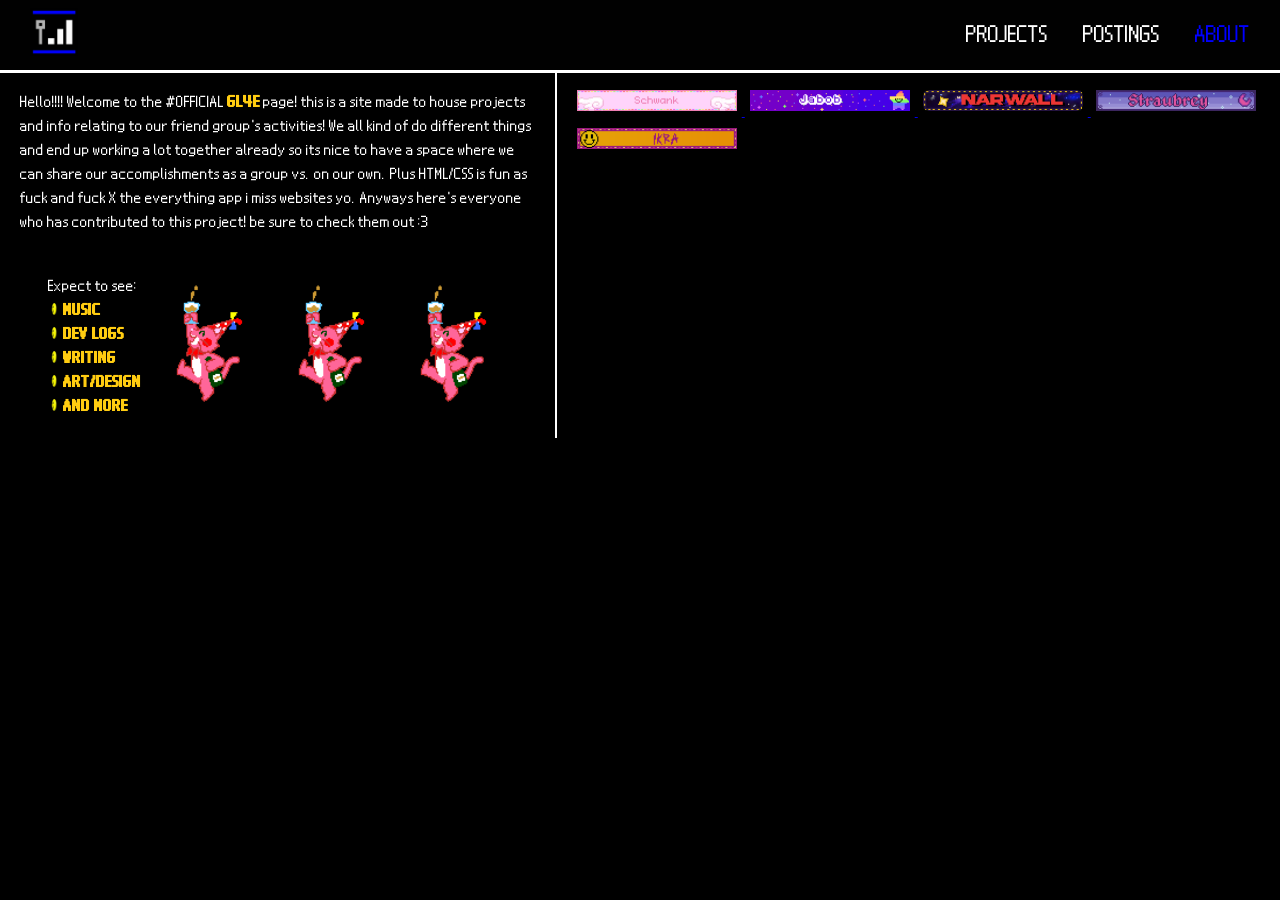
==== about.html @ b27a516c "fixed my fucking chungus code blessupyo" ====
<!DOCTYPE html>
<html>

<head>
    <meta charset="utf-8">
    <title>GET LIT 4EVER</title>
    <link rel="stylesheet" href="style.css">
    <style>
        @import url('https://fonts.googleapis.com/css2?family=Archivo+Black&family=Montserrat:ital,wght@0,100..900;1,100..900&display=swap');
    </style>
</head>

<body>
    <div id="overlay"></div>
    <div class="topbar">
        <a href="index.html">
            <img style="width:48px;height:48px;padding:10px;" src="assets/server.jpg">
        </a>

        <div class="text">
            <span class="titletxt" id="typedText"></span>
        </div>

        <div class="navbar">
            <div class="button">
                <a>PROJECTS</a>
            </div>
            <div class="button">
                <a href="postlist.html">POSTINGS</a>
            </div>
            <div class="button" style="color: blue;">
                <a style="color:blue">ABOUT</a>
            </div>


        </div>
    </div>
    <div style="display: flex;">
        <div style="padding-left: 20px;padding-right: 20px; border-right: 2px solid white;" class="abouttext">
            <p>
                Hello!!!! Welcome to the #OFFICIAL <span class="pwetty">GL4E</span> page! this is a site made to house projects and info relating to our friend group's activities! We all kind of do different things and end up working a lot together already
                so its nice to have a space where we can share our accomplishments as a group vs. on our own. Plus HTML/CSS is fun as fuck and fuck X the everything app i miss websites yo. Anyways here's everyone who has contributed to this project! be
                sure to check them out :3 </p>
            <div style="display: flex; justify-content: center;  align-items: center;">
                <div>
                    <p> Expect to see: <br>
                        <img style="width: 12px; " src="assets/smiley.gif "> <span class="pwetty ">MUSIC</span> <br>
                        <img style="width: 12px; " src="assets/smiley.gif "> <span class="pwetty ">DEV LOGS</span> <br>
                        <img style="width: 12px; " src="assets/smiley.gif "> <span class="pwetty ">WRITING</span> <br>
                        <img style="width: 12px; " src="assets/smiley.gif "> <span class="pwetty ">ART/DESIGN</span> <br>
                        <img style="width: 12px; " src="assets/smiley.gif "> <span class="pwetty ">AND MORE</span> <br>
                    </p>
                </div>
                <div>
                    <img style="height:120px; padding-left: 30px;" src="assets/GETLITTUESDAY.gif ">
                </div>
                <div>
                    <img style="height:120px; padding-left: 30px;" src="assets/GETLITTUESDAY.gif ">
                </div>
                <div>
                    <img style="height:120px; padding-left: 30px;" src="assets/GETLITTUESDAY.gif ">
                </div>
            </div>
        </div>
        <div style="padding: 15px; " class="names ">
            <a href="https://schwankmoment.neocities.org/ ">
                <img src="assets/blinks/schwank.gif ">
            </a>
            <a href="https://x.com/Jabob_a ">
                <img src="assets/blinks/jabob.gif ">
            </a>
            <a href="https://x.com/OneNarwall ">
                <img src="assets/blinks/narwall.gif ">
            </a>
            <a href=" ">
                <img src="assets/blinks/aub.gif ">
            </a>
            <a href="https://x.com/Ikrandas ">
                <img src="assets/blinks/ikra.gif ">
            </a>
        </div>
    </div>


</body>



</html>
---- style.css ----
:root {
    /* Background Colors: */
    --background-color: #000000;
    --content-background-color: #ffffff;
    --sidebar-background-color: #baab94;
    /* Text Colors: */
    --text-color: #ffffff;
    --sidebar-text-color: #ffffff;
    --link-color: #000000;
    --link-color-hover: #0000ff;
    /* Layout */
    --margin: 0px;
    --padding: 0px;
    --border: 17px solid #baab94;
    --round-borders: 6px;
    --sidebar-width: 400px;
}

@font-face {
    font-family: 'picto';
    src: url('pictochat.otf') format('opentype');
    font-weight: normal;
    font-style: normal;
}

body {
    display: flex;
    flex-direction: column;
    align-items: center;
    justify-content: flex-start;
    min-height: 100vh;
    font-size: var(--font-size);
    margin: 0;
    padding: var(--margin);
    color: var(--text-color);
    font-family: 'picto', sans-serif;
    line-height: 1.2;
    background: var(--background-color);
}

#sub-bg {
    position: fixed;
    top: 0;
    left: 0;
    width: 100vw;
    height: 100vh;
    background: url('assets/bgtile.jpg') repeat;
    background-size: 15%;
    opacity: 0.1;
    z-index: -2;
    animation: scrollSubBg 30s ease-in-out infinite;
}

@keyframes scrollSubBg {
    0% {
        background-position: 0 0;
    }
    50% {
        background-position: 0 1000px;
    }
    100% {
        background-position: 0 0;
    }
    /* scroll vertically */
}


/* Topbar */

.topbar {
    display: flex;
    align-items: center;
    justify-content: space-between;
    /* logo left, navbar right */
    width: 100%;
    height: 70px;
    padding: 0 20px;
    background-color: #010101;
    outline: 3px inset #ffffff;
    box-sizing: border-box;
}


/* Logo */

.topbar img {
    width: 48px;
    height: 48px;
    padding: 10px 0;
}


/* Text container */

.text {
    flex: 1;
    /* take space between logo and navbar */
    min-width: 250px;
    /* reserve space for text so navbar won't move */
    white-space: nowrap;
    /* prevent line wrap */
    overflow: hidden;
    /* hide overflowing characters */
    padding-left: 15px;
}

.titletxt {
    font-size: 30px;
    color: #ffffff;
    display: inline-block;
    vertical-align: middle;
}


/* Navbar */

.navbar {
    display: flex;
    gap: 15px;
    /* spacing between buttons */
}

.navbar .button a {
    text-decoration: none;
    color: var(--text-color);
    font-size: 30px;
    padding: 5px 10px;
    transition: color 0.2s;
    display: inline-block;
    /* prevent layout jump */
    transform: rotate(0deg);
    /* initial rotation state */
}

.navbar .button a:hover {
    color: var(--link-color-hover);
    display: inline-block;
    animation: smoothWiggle 5s infinite ease-in-out;
}


/* Overlay sweep effect */

#overlay {
    position: fixed;
    top: 0;
    left: 0;
    width: 100%;
    height: 100%;
    background: black;
    z-index: 9999;
    animation: sweep 1s forwards;
    animation-delay: 0.5s;
}

@keyframes sweep {
    0% {
        transform: translateX(0);
    }
    100% {
        transform: translateX(110%);
    }
}

@keyframes wiggle {
    0% {
        transform: rotate(0deg);
    }
    12.5% {
        transform: rotate(3deg);
    }
    25% {
        transform: rotate(5deg);
    }
    37.5% {
        transform: rotate(3deg);
    }
    50% {
        transform: rotate(-5deg);
    }
    62.5% {
        transform: rotate(-3deg);
    }
    75% {
        transform: rotate(5deg);
    }
    87.5% {
        transform: rotate(3deg);
    }
    100% {
        transform: rotate(0deg);
    }
}

#bg {
    background: linear-gradient(300deg, blue, #5555ff, blue);
    background-size: 120% 120%;
    animation: gradient-animation 12s ease infinite;
}

.bigtext {
    font-size: 100px;
    position: fixed;
    /* stays relative to viewport */
    top: 55%;
    left: 50%;
    color: #ffcc11;
    /* use left instead of right */
    transform: translate(-50%, -50%) scaleY(1.5) scaleX(1.5);
    /* center exactly */
    font-family: "Archivo Black", sans-serif;
    font-weight: 400;
    font-style: normal;
    white-space: nowrap;
    z-index: -1;
    pointer-events: none;
    text-align: center;
    -webkit-animation: tracking-in-contract 0.8s cubic-bezier(0.215, 0.610, 0.355, 1.000) infinite alternate both;
    animation: tracking-in-contract 0.8s cubic-bezier(0.215, 0.610, 0.355, 1.000) infinite alternate both;
}

.jello-horizontal {
    -webkit-animation: jello-horizontal 2s 1s infinite both;
    animation: jello-horizontal 2s 1s infinite both;
}


/* ----------------------------------------------
 * Generated by Animista on 2025-11-14 19:23:20
 * Licensed under FreeBSD License.
 * See http://animista.net/license for more info. 
 * w: http://animista.net, t: @cssanimista
 * ---------------------------------------------- */


/**
 * ----------------------------------------
 * animation tracking-in-contract
 * ----------------------------------------
 */

@-webkit-keyframes tracking-in-contract {
    0% {
        letter-spacing: 1em;
        opacity: 1;
    }
    40% {
        opacity: 1;
    }
    100% {
        letter-spacing: normal;
        opacity: 1;
    }
}

@keyframes tracking-in-contract {
    0% {
        letter-spacing: 1em;
        opacity: 1;
    }
    40% {
        opacity: 1;
    }
    100% {
        letter-spacing: normal;
        opacity: 1;
    }
}

@keyframes gradient-animation {
    0% {
        background-position: 0% 50%;
    }
    50% {
        background-position: 100% 50%;
    }
    100% {
        background-position: 0% 50%;
    }
}

.caution {
    position: absolute;
    /* position relative to page */
    left: 0;
    /* align left */
    width: 100vw;
    /* full width */
    height: 32px;
    /* fixed height */
    overflow: hidden;
    /* crop if needed */
    z-index: 1000;
}

.caution img {
    width: 100%;
    height: 100%;
    object-fit: cover;
    display: block;
}


/* Position the top one at the very top */

@keyframes smoothWiggle {
    0% {
        transform: rotate(0deg);
    }
    25% {
        transform: rotate(2deg);
    }
    50% {
        transform: rotate(0deg);
    }
    75% {
        transform: rotate(-2deg);
    }
    100% {
        transform: rotate(0deg);
    }
}

.caution.top {
    top: 85vh;
    animation: smoothWiggle 5s infinite ease-in-out;
    transform-origin: center;
    box-shadow: 4px 4px 10px rgba(0, 0, 0, 0.5);
}

.caution.lower {
    top: 20vh;
    animation: smoothWiggle 5s infinite ease-in-out;
    transform-origin: center;
    box-shadow: 4px 4px 10px rgba(0, 0, 0, 0.5);
}

.abouttext {
    font-size: 20px;
    width: 50%;
}

.names img {
    width: 160px;
    padding: 5px;
}

.pwetty {
    font-weight: bold;
    color: #ffcc11;
    text-shadow: 1px 0px #ffcc11;
    letter-spacing: 1px;
}
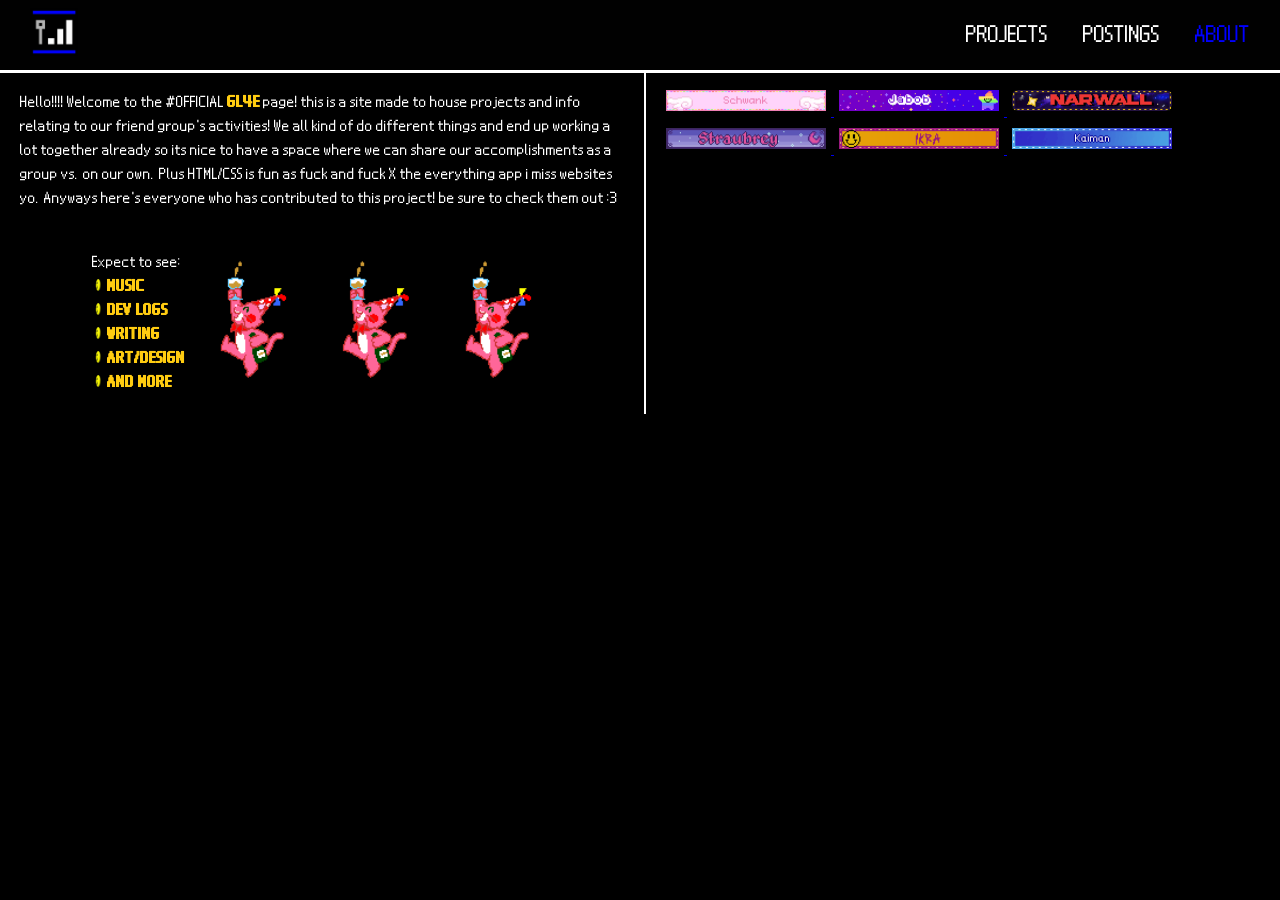
==== commit fae1b6e8: "fixed widths + added kai" ====
--- a/about.html
+++ b/about.html
@@ -62,21 +62,24 @@
                 </div>
             </div>
         </div>
-        <div style="padding: 15px; " class="names ">
-            <a href="https://schwankmoment.neocities.org/ ">
+        <div style="padding: 15px; width: 50%;" class="names ">
+            <a target="_blank" href="https://schwankmoment.neocities.org/ ">
                 <img src="assets/blinks/schwank.gif ">
             </a>
-            <a href="https://x.com/Jabob_a ">
+            <a target="_blank" href="https://x.com/Jabob_a ">
                 <img src="assets/blinks/jabob.gif ">
             </a>
-            <a href="https://x.com/OneNarwall ">
+            <a target="_blank" href="https://x.com/OneNarwall ">
                 <img src="assets/blinks/narwall.gif ">
             </a>
-            <a href=" ">
+            <a target="_blank" href=" ">
                 <img src="assets/blinks/aub.gif ">
             </a>
-            <a href="https://x.com/Ikrandas ">
+            <a target="_blank" href="https://x.com/Ikrandas ">
                 <img src="assets/blinks/ikra.gif ">
+            </a>
+            <a target="_blank" href="https://www.twitch.tv/kaimanthehybrid ">
+                <img src="assets/blinks/kai.gif ">
             </a>
         </div>
     </div>
--- a/style.css
+++ b/style.css
@@ -14,6 +14,34 @@
     --border: 17px solid #baab94;
     --round-borders: 6px;
     --sidebar-width: 400px;
+}
+
+.pagebody {
+    display: flex;
+    flex-direction: column;
+    align-items: center;
+    justify-content: center;
+    width: 100%;
+    position: relative;
+    padding-top: 5vh;
+}
+
+.main-gif {
+    width: min(400px, 40vw);
+    height: auto;
+    margin-bottom: 20px;
+    position: relative;
+    top: 5%;
+    transform: translateY(5%);
+    z-index: 5;
+}
+
+.bigtext {
+    font-size: clamp(3rem, 10vw, 12rem);
+    text-align: center;
+    font-weight: 900;
+    color: #ffcc00;
+    position: relative;
 }
 
 @font-face {
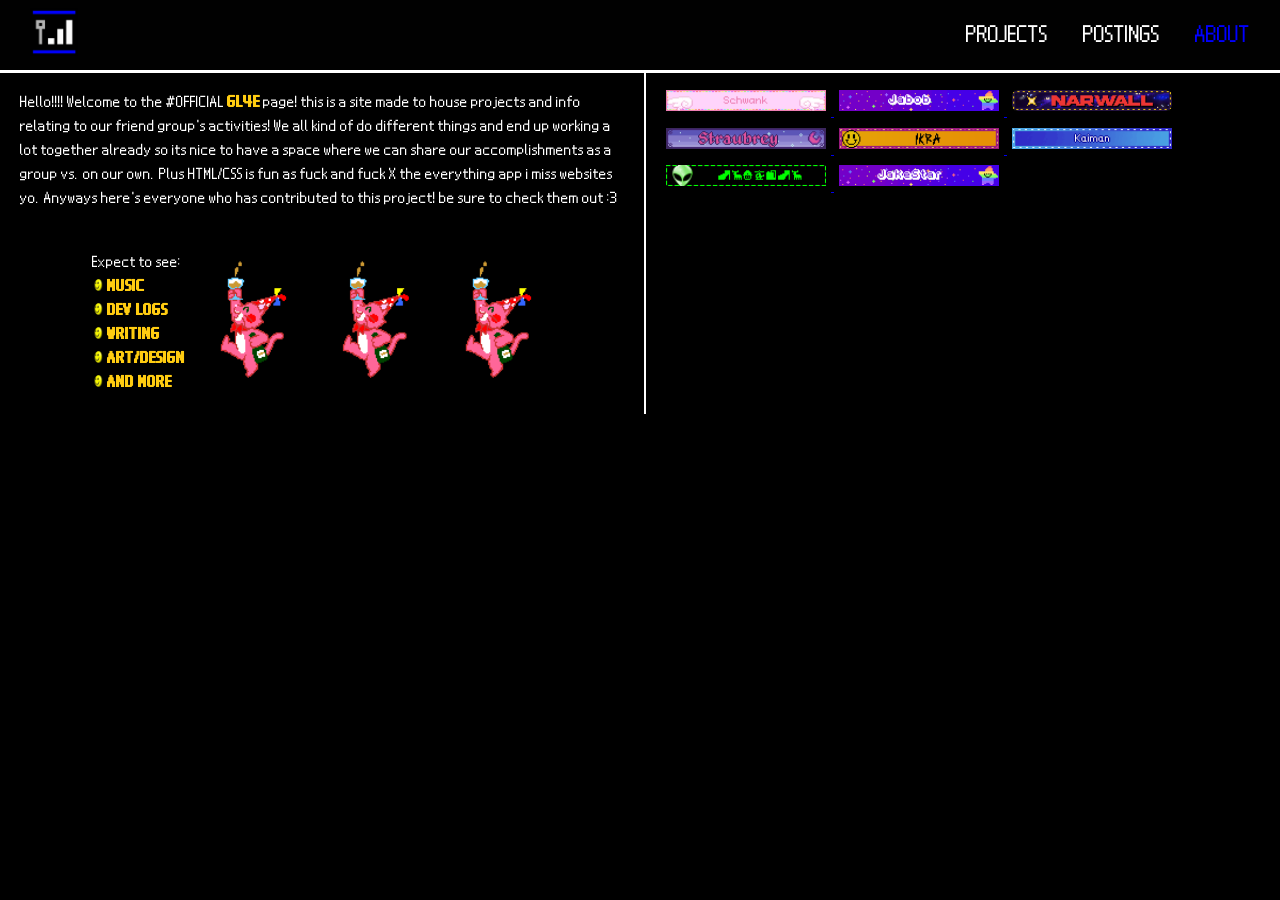
==== commit 1b18ab05: "deargodiwrote so much" ====
--- a/about.html
+++ b/about.html
@@ -23,7 +23,7 @@
 
         <div class="navbar">
             <div class="button">
-                <a>PROJECTS</a>
+                <a href="projects.html">PROJECTS</a>
             </div>
             <div class="button">
                 <a href="postlist.html">POSTINGS</a>
@@ -81,6 +81,12 @@
             <a target="_blank" href="https://www.twitch.tv/kaimanthehybrid ">
                 <img src="assets/blinks/kai.gif ">
             </a>
+            <a target="_blank" href="https://require.bandcamp.com ">
+                <img src="assets/blinks/require.gif ">
+            </a>
+            <a target="_blank" href="https://linktr.ee/jakestargames ">
+                <img src="assets/blinks/jake.gif">
+            </a>
         </div>
     </div>
 
--- a/style.css
+++ b/style.css
@@ -23,16 +23,16 @@
     justify-content: center;
     width: 100%;
     position: relative;
-    padding-top: 5vh;
+    padding-top: 0vh;
 }
 
 .main-gif {
-    width: min(400px, 40vw);
+    position: fixed;
+    top: 55%;
+    left: 50%;
+    transform: translate(-50%, -50%);
+    width: clamp(200px, 40vw, 400px);
     height: auto;
-    margin-bottom: 20px;
-    position: relative;
-    top: 5%;
-    transform: translateY(5%);
     z-index: 5;
 }
 
